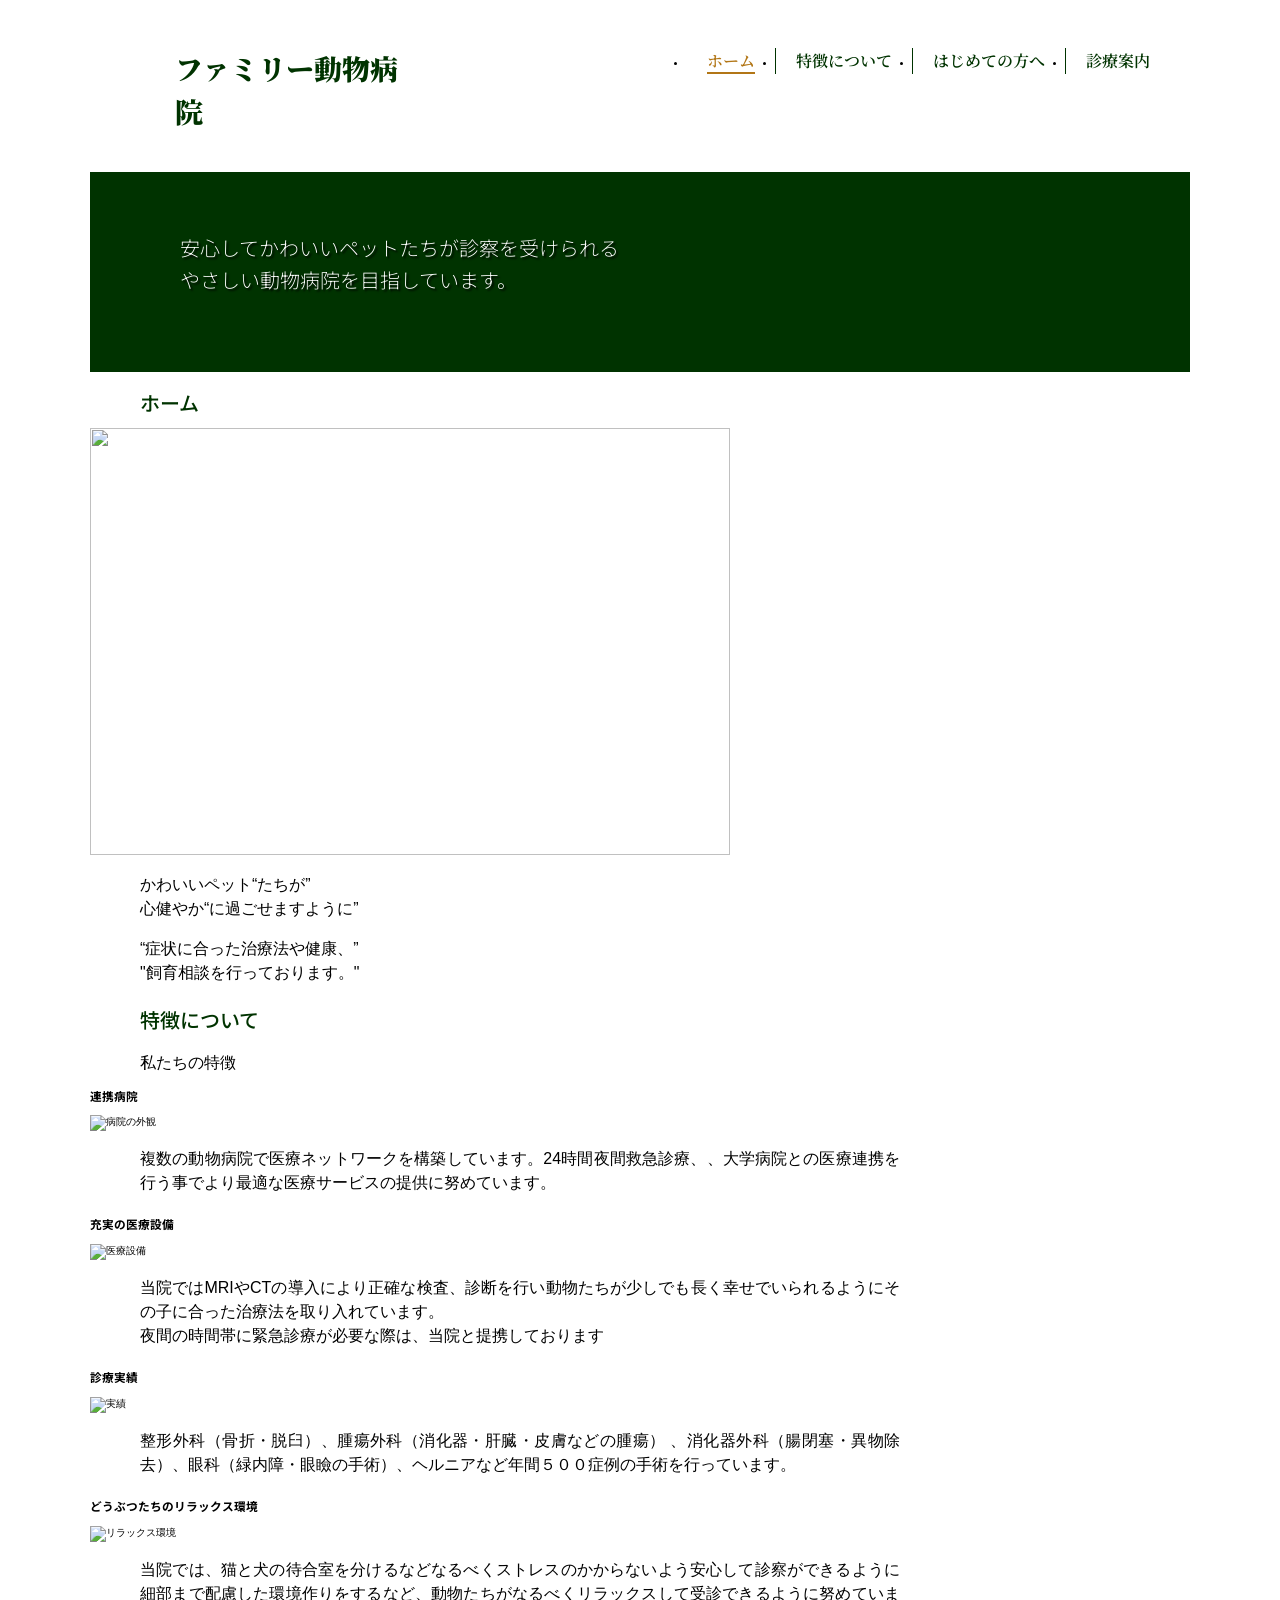
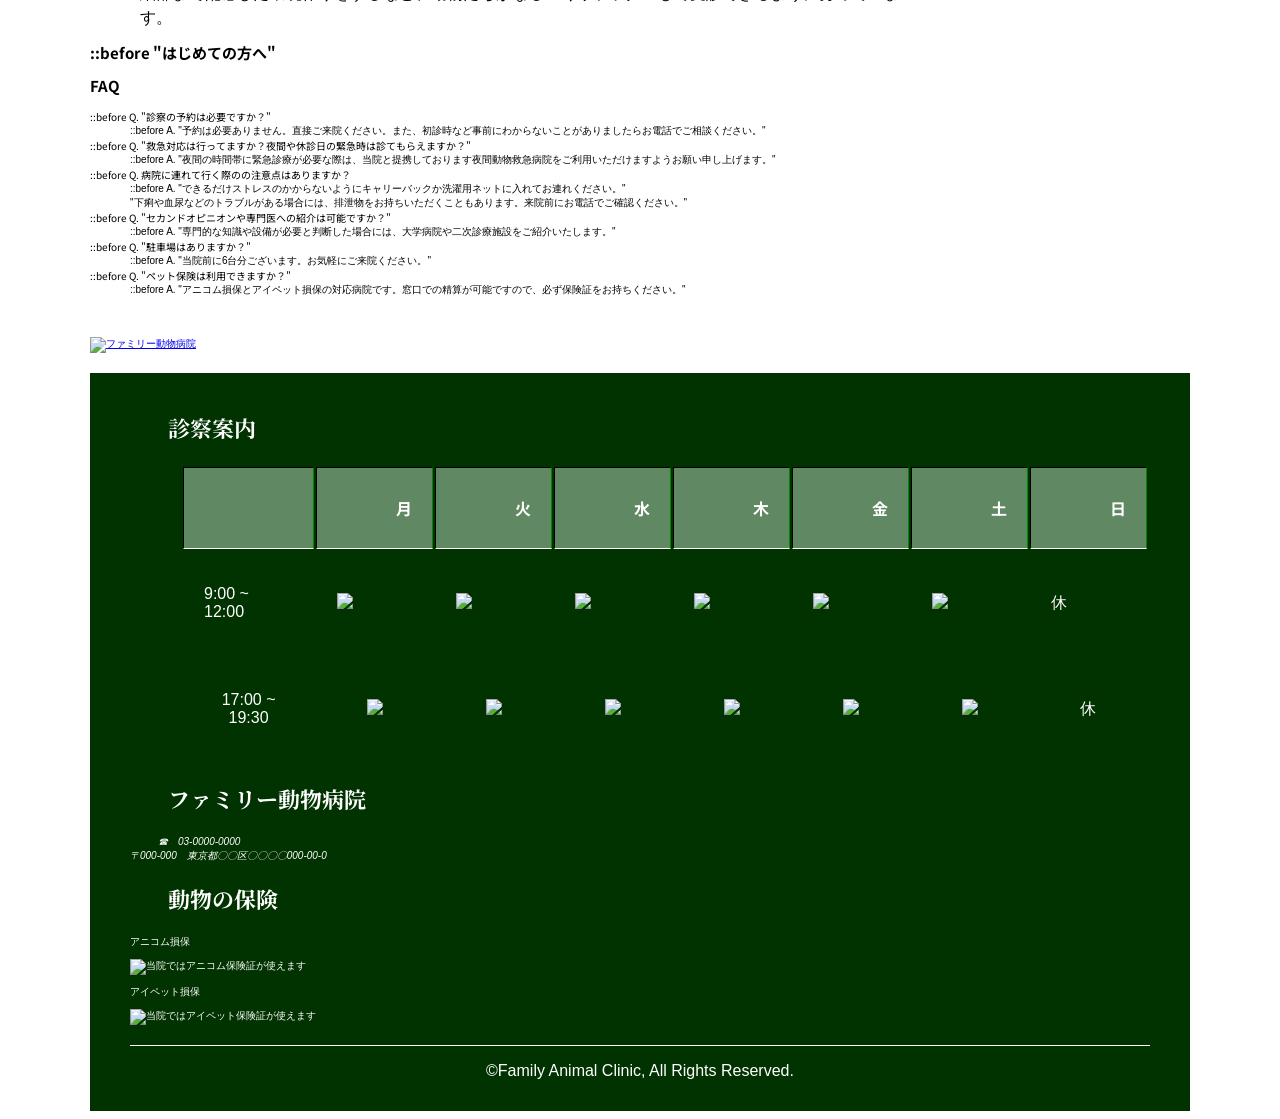
==== index.html @ f05878e1 "Rename index to index.html" ====
<!DOCTYPE html>

<html lang="ja">



<head>

  <meta charset="UTF-8">

  <meta name="robots" content="IE=edge">

  <script type="module">

    document.documentElement.classList.remove("no-js");

    document.documentElement.classList.add("js");

  </script>

  <title>【ファミリー動物病院】東京都の動物</title>

  <meta name="description" content="東京都の動物病院です。【ファミリー動物病院】は平日夜19時まで、日曜・祝日は17時まで診療。椎間板ヘルニア，腫瘍,心臓病,理学療法,高度専門医療">

  <link rel="preconnect" href="https://fonts.googleapis.com">

  <link rel="preconnect" href="https://fonts.gstatic.com" crossorigin>

  <link href="https://fonts.googleapis.com/css2?family=Noto+Sans+JP:wght@400;500&family=Noto+Serif+JP:wght@600;900&display=swap" rel="stylesheet">

  <link href="images/favicon.png" rel="icon">

  <link rel="stylesheet" href="css/reset.css">

  <link rel="stylesheet" href="style.css">



</head>



<body class="index">

  <div class="wrapper">

    <header>

      <h1><a href="index.html">ファミリー動物病院</a></h1>

      <nav class="global">

        <ul>

          <li><a href="index.html"><span>ホーム</span></a></li>

          <li><a href="tool.html"><span>特徴について</span></a></li>

          <li><a href="catalog.html"><span>はじめての方へ</span></a></li>

          <li><a href="common.html"><span>診療案内</span></a></li>

        </ul>

      </nav>

    </header>

    <div class="visual_img">

      <p>

        安心してかわいいペットたちが診察を受けられる<br>

        やさしい動物病院を目指しています。

      </p>

    </div><!-- .visual_img -->

    <div class="content">

      <main>

        <section>

          <h2>ホーム</h2>

          <img src="images/dog-g008e4db29_640.jpg" width="640" height="427" alt="">

          <div class="hero-txt">

            <p class="txt01">

              <span class="color01">かわいいペット</span>“たちが”<br>

              <span class="color02">心健やか</span>“に過ごせますように”

            </p>

            <p class="txt02">

              “症状に合った治療法や健康、”<br>"飼育相談を行っております。"

            </p>

          </div>

        </section>

        <section>

          <h2>特徴について</h2>

          <p>私たちの特徴</p>

          <div class="tokuchoo">

            <section>

              <h3>連携病院</h3>

              <div class="leaf"><img src="images/photo-1602595688238-9fffe12d5af3.avif" width="525" height="350" alt="病院の外観"></div>

              <p>複数の動物病院で医療ネットワークを構築しています。24時間夜間救急診療、、大学病院との医療連携を行う事でより最適な医療サービスの提供に努めています。</p>

            </section>

            <div class="line"></div>

            <section>

              <h3>充実の医療設備</h3>

              <div class="leaf"><img src="images/premium_photo-1661954422066-36639b6f13b5.avif" width="525" height="350" alt="医療設備"></div>

              <p>当院ではMRIやCTの導入により正確な検査、診断を行い動物たちが少しでも長く幸せでいられるようにその子に合った治療法を取り入れています。<br>夜間の時間帯に緊急診療が必要な際は、当院と提携しております</p>

            </section>

            <section>

              <h3>診療実績</h3>

              <div class="leaf"><img src="images/premium_photo-1702598472504-af58d6461d6d.avif" width="525" height="350" alt="実績"></div>

              <p>整形外科（骨折・脱臼）、腫瘍外科（消化器・肝臓・皮膚などの腫瘍）

                、消化器外科（腸閉塞・異物除去）、眼科（緑内障・眼瞼の手術）、ヘルニアなど年間５００症例の手術を行っています。</p>

            </section>

            <section>

              <h3>どうぶつたちのリラックス環境</h3>

              <div class="leaf"><img src="images/photo-1541781774459-bb2af2f05b55.jpg" width="525" height="350" alt="リラックス環境"></div>

              <p>当院では、猫と犬の待合室を分けるなどなるべくストレスのかからないよう安心して診察ができるように細部まで配慮した環境作りをするなど、動物たちがなるべくリラックスして受診できるように努めています。</p>

            </section>

          </div>

        </section>

      </main>

      <!-- MAIN :::::::::::::::::::::::::::::::::::::::::::::::: -->

      <section class="section" 1d=01>

        <h2 class="section-heading">

          ::before

          "はじめての方へ"

        </h2>

        <section>

          <h2>FAQ</h2>

        </section>

        <div class="=fag">

          <dt>

            ::before

            <span class="=q">Q.</span>

            "診察の予約は必要ですか？"

          </dt>

          <dd>

            ::before

            <span class="=a">A.</span>

            "予約は必要ありません。直接ご来院ください。また、初診時など事前にわからないことがありましたらお電話でご相談ください。"

          </dd>

          <!-- ::::::::::::::::::::::::::::::::::::::::::::::::::::: -->

          <dt>

            ::before

            <span class="Q">Q.</span>

            "救急対応は行ってますか？夜間や休診日の緊急時は診てもらえますか？"

          </dt>

          <dd>

            ::before

            <span class="a">A.</span>

            "夜間の時間帯に緊急診療が必要な際は、当院と提携しております夜間動物救急病院をご利用いただけますようお願い申し上げます。"

            <!-- ::::::::::::::::::::::::::::::::::::::::::::::::::::: -->

          <dt>

            ::before

            <span class="q">Q.</span>

            病院に連れて行く際のの注意点はありますか？

          </dt>

          <dd>

            ::before

            <span class="a">A.</span>

            "できるだけストレスのかからないようにキャリーバックか洗濯用ネットに入れてお連れください。"

            <br>

            "下痢や血尿などのトラブルがある場合には、排泄物をお持ちいただくこともあります。来院前にお電話でご確認ください。"

          </dd>

          <!-- ::::::::::::::::::::::::::::::::::::::::::::::::::::: -->

          <dt>

            ::before

            <span class="q">Q.</span>

            "セカンドオピニオンや専門医への紹介は可能ですか？"

          </dt>

          <dd>

            ::before

            <span class="a">A.</span>

            "専門的な知識や設備が必要と判断した場合には、大学病院や二次診療施設をご紹介いたします。"

          </dd>

          <!-- ::::::::::::::::::::::::::::::::::::::::::::::::::::: -->

          <dt>

            ::before

            <span class="q">Q.</span>

            "駐車場はありますか？"

          </dt>

          <dd>

            ::before

            <span class="a">A.</span>

            "当院前に6台分ございます。お気軽にご来院ください。"

          </dd>

          <!-- ::::::::::::::::::::::::::::::::::::::::::::::::::::: -->

          <dt>

            ::before

            <span class="q">Q.</span>

            "ペット保険は利用できますか？"

          </dt>

          <dd>

            ::before

            <span class="a">A.</span>

            "アニコム損保とアイペット損保の対応病院です。窓口での精算が可能ですので、必ず保険証をお持ちください。"

          </dd>

          <aside>

            <div class="ad"><a href="#"><img src="images/pet_doubutsu_byouin.png" width="180" height="200" alt="ファミリー動物病院"></a></div><!-- .ad -->

          </aside>



          <footer>

            <div class="content">



              <table border="1" width="400" height="300">

                  <h2 class="title">診察案内</h2>

                  <tr>

                    <th>&nbsp;</th>

                    <th>月</th>

                    <th>火</th>

                    <th>水</th>

                    <th>木</th>

                    <th>金</th>

                    <th>土</th>

                    <th>日</th>

                  </tr>

                  <tr>

                    <td>9:00 ~ 12:00</td>

                    <td><img src="images/icon_127831_64.png"></td>

                    <td><img src="images/icon_127831_64.png"></td>

                    <td><img src="images/icon_127831_64.png"></td>

                    <td><img src="images/icon_127831_64.png"></td>

                    <td><img src="images/icon_127831_64.png"></td>

                    <td><img src="images/icon_127831_64.png"></td>

                    <td>休</td>

                  </tr>

                  <tr>

                    <td>17:00 ~ 19:30</td>

                    <td><img src="images/icon_127831_64.png"></td>

                    <td><img src="images/icon_127831_64.png"></td>

                    <td><img src="images/icon_127831_64.png"></td>

                    <td><img src="images/icon_127831_64.png"></td>

                    <td><img src="images/icon_127831_64.png"></td>

                    <td><img src="images/icon_127831_64.png"></td>

                    <td>休</td>

                  </tr>

              </table>



              <section>

                <h2>ファミリー動物病院</h2>

                <address>

                  <span>☎　03-0000-0000</span><br>

                  〒000-000　東京都〇〇区〇〇〇〇000-00-0<br>

                </address>

              </section>

              <section>

                <h2>動物の保険</h2>

                <p>アニコム損保</p>

                <img src="images/medical_pet_hokensyou_cat.png" alt="当院ではアニコム保険証が使えます">

                <p>アイペット損保</p>

                <img src="images/medical_pet_hokensyou_dog.png" alt="当院ではアイペット保険証が使えます">

              </section>

            </div><!-- .content -->

            <hr>

            <small>&copy;Family Animal Clinic, All Rights Reserved. </small>

          </footer>

        </div><!-- .wrapper -->



</body>



</html>
---- style.css ----
@charset "utf-8";
/* ファミリー動物病院style.CSS */
/* 共通CSS */
body{
  font-family: "Zen Maru Gothic", sans-serif;
  background-color: #FFF;;
}
html{
  font-size: 62.5%;
}
header h1,header nav a,footer h2{
  font-family: 'Noto Serif JP', serif;
}
h2,h3,th,dt{
  font-family: 'Noto Sans JP', sans-serif;
}
/* -----.wrapper---------- */
.wrapper{
  background-color: #fff;
  width: 1100px;
  margin: 0 auto;
}
/* -----header---------- */
header{
  padding: 20px 40px;
  display: flex;
  justify-content: space-between;
}
header h1{
  font-size: 2.8rem;
  width: 250px;
  line-height: 43px;
  font-weight: 900;
  background-image: url(../images/logo_mark.svg);
  background-size: 38px;
  background-repeat: no-repeat;
  background-position: 0 5px;
  padding-left: 45px;
  /* background-color: orange; */
}
header h1 a{
  color: #030;
  text-decoration: none;
}

/* -----nav.global---------- */
.global{
  width: 680px;
  line-height: 26px;
  margin-top: 10px;
  /* background-color: orange; */
}
.global ul{
  display: flex;
  justify-content: flex-end;
}
.global ul li a{
  display: block;
  color: #030;
  font-size: 1.6rem;
  font-weight: 600;
  text-decoration: none;
  padding: 0 20px;
  border-right: 1px solid #030;
}
.global ul li:last-child a{
  border-right: none;
  padding-right: 0;
}
.global ul li a:hover span{
  color: #b27616;
  border-bottom: 2px solid #b27616;
}
/* -----.visual_img---------- */
.visual_img{
  width: 100%;
  height: 200px;
  background-color: #030;
  background-image: url(../images/visual_img_01.png);
  background-size: cover;
  padding-top: 40px;
  padding-left: 90px;
  box-sizing: border-box;
}
.visual_img p{
  font-family: 'Noto Sans JP', sans-serif;
  color: #fff;
  font-size: 2.0rem;
  font-weight: 250;
  line-height: 1.6;
  text-shadow: 2px 2px 2px #000;
}
/* -----ページごとの設定---------- */
.index .global li:nth-child(1) a span,
.tool .global li:nth-child(2) a span,
.catalog .global li:nth-child(3) a span,
.common .global li:nth-child(4) a span,
.contact .global li:nth-child(5) a span{
  color: #b27616;
  border-bottom: 2px solid #b27616;
}
div.box {
  width: 600px;
  padding: 10px;
  border: 5px solid #ccc;
}
/* -----.clearfix---------- */
.clearfix::after {
content: "";
display: block;
 clear: both;
}
p.end{clear: both;
}

/* -----main---------- */
main{
  width: 810px;
}
main h2{
 font-size: 2.0rem;
 font-weight: 500;
 line-height: 30px;
 color: #030;
 background-image: url(../images/h2_img.png);
 background-repeat: no-repeat;
 background-position: left center;
 padding-left: 50px;
  margin-bottom: 10px;
}
main .tea_images{
  margin-left: 50px;
  letter-spacing: -6px;
  height: 150px;
  margin-bottom: 10px;
}
main p{
  font-size: 1.6rem;
  margin-left: 50px;
  line-height: 1.5;
  text-align: justify;
  margin-bottom: 10px;
}
main section{
  margin-bottom: 20px;
}
main section:last-child{
  margin-bottom: 0;
}

/* -----production---------- */
.production{
  display: flex;
  justify-content: space-between;
}
.commentary{
  width: 530px;
}
.refer{
  font-size: 1.4rem;
  margin-top: 50px;
}
figure{
  width: 260px;
}
figure img{
  margin-bottom: 10px;
}
figcaption{
  font-size: 1.4rem;
  margin-left: 5px;
}

/* -----dl.info---------- */
dl.info{
  font-size: 1.6rem;
  border: 1px solid #030;
  height: 100px;
  padding: 10px 20px;
  margin-left: 50px;
  overflow-y: auto;
}
dl.info div{
  display: flex;
  justify-content: flex-start;
  line-height: 24px;
  padding: 10px 0;
  border-bottom: 2px dotted #ccc;
  margin-bottom: 5px;
}
dl.info dt{
  width: 9em;
}
dl.info dd{
  width: calc(100% - 9em);
  text-align: justify;
}

/* -----aside---------- */
aside{
  width: 180px;
  margin-top: 40px;
  background-image: url(../images/asid_bg.png);
  background-size: cover;
}
aside .ad{
  margin-bottom: 20px;
}
.index aside{
  background: none;
}

/* -----footer---------- */
footer{
  background-color: #030;
  padding: 20px 40px;
  color: #fff;
}
footer .content{
  margin: 0;
}
footer h2{
  font-size: 2.2rem;
  line-height: 33px;
  background-image: url(../images/logo_mark_w.svg);
  background-repeat: no-repeat;
  background-position: 0 3px;
  padding-left: 38px;
  margin-bottom: 20px;
}
/* -----adress---------- */
adress{
  margin-left: 40px;
  font-size: 1.4rem;
}
address span{
  background-image: url(../images/free_dial.png);
  background-repeat: no-repeat;
  background-position: left center;
  padding-left: 28px;
}
/* -----nav.local---------- */
.local{
  margin-top: 5px;
}
.local ul li{
  display: inline-block;
  text-align: right;
}
.local ul li a{
  font-size: 1.6rem;
  color: #fff;
  text-decoration: none;
  margin-left: 30px;
}
.local ul li a:hover{
  border-bottom: 1px solid #fff;
}
/* -----hr---------- */
hr{
  height: 1px;
  background-color: #fff;
  border: none;
  margin-top: 20px;
}
small{
  display: block;
  font-size: 1.6rem;
  text-align: center;
  line-height: 40px;
}

/* =============お茶と茶器ページ============== */
.tool .visual_img{
  width: 100%;
  height: 160px;
  background-image: url(../images/visual_img_02.png);
  background-size: cover;
}
.column{
  margin-left: 24px;
  margin-top: 30px;
}
.tool h3,.common h3{
  font-size: 1.8rem;
  font-weight: 500;
  line-height: 20px;
  color: #030;
  background-image: url(../images/h3_img.gif);
  background-repeat: no-repeat;
  background-position: 0 2px;
  padding-left: 24px;
  margin-bottom: 20px;
}
.column p{
  margin-left: 24px;
}
.column p img{
  padding: 16px 16px 36px;
  background-color: #fff;
  border: 1px solid #ccc;
  float: left;
  margin-right: 20px;
  box-shadow: 3px 3px 3px rgba(0, 0, 0, 6);
}

/* =============カタログページ============== */
.catalog .visual_img{
  height: 160px;
  background-image: url(../images/visual_img_03.png);
}
.showcase{
  height: 1010px;
  display: flex;
  flex-wrap: wrap;
  justify-content: space-between;
  align-content: space-between;
  align-items: stretch;
  margin-left: 50px;
  margin-top: 30px;
  margin-bottom: 40px;
}
.showcase section{
  width: calc((100% / 3) - 20px);
  text-align: center;
  margin-bottom: 40px;
}
.showcase::after{
  content: "";
  display: block;
  width: calc((100% / 3) - 20px);
}
.line{
  width: 1px;
  background-color: #ccc;
}
.showcase h3{
  font-size: 1.8rem;
  font-weight: 500;
  line-height: 30px;
  background-color: #608862;
  color: #fff;

}
.showcase p{
  margin: 0;
}

/* =============コンタクトページ============== */
.contact .visual_img{
  height: 160px;
  background-image: url(../images/visual_img_05.png); 
}
table{
  width: calc(100% - 50px);
  margin-left: 50px;
  border: 1px solid #030;
}
table th{
  width: 160px;
  font-size: 1.6rem;
  background-color: #608862;
  color: #fff;
  text-align: right;
  padding: 10px 20px;
  border-bottom: 1px solid #fff;
}
table tr:nth-child(7) th{
  border-bottom: 1px solid #030;
}
table td{
  font-size: 1.6rem;
  padding: 10px 20px;
  border: 1px solid #030;
}
table tr:last-child td{
  text-align: center;
}
/* -----form---------- */
input{
  font-size: 1.6rem;
  padding: 5px;
}
form span{
  color: #f00;
  font-size: 1.4rem;
  margin-left: 20px;
}
td label{
  margin-right: 20px;
}
input[type="text"]{
  width: 70%;
}
input#email{
  margin-bottom: 10px;
}
select{
  font-size: 1.6rem;
  padding: 5px;
}
textarea{
  font-size: 1.6rem;
  width: 90%;
  padding: 5px;
  box-sizing: border-box;
  resize: none;
  vertical-align: bottom;
}
.send input{
  width: 200px;
}
/* =============お茶の常識ページ============== */
.common .visual_img{
  width: 100%;
  height: 160px;
  background-image: url(../images/visual_img_04.png);
  background-size: cover;
}
/* -----dl.common---------- */
.comm{
  margin-left: 50px;
}
.common h3{
  margin-left: 25px;
  margin-bottom: 10px;
}
.comm dt{
  font-size: 1.8rem;
  font-weight: 500;
  line-height: 30px;
  color: #030;
  border-bottom: 2px dotted #030;
  margin-bottom: 10px;
}
.comm dd{
  font-size: 1.6rem;
  margin-bottom: 20px;
  text-align: justify;
}
/* -----pagetop---------- */
.pagetop{
  text-align: right;
}
.pagetop a{
  color: #00f;
  text-decoration: none;
}
.pagetop a:hover{
  color: #f00;
  border-bottom: 1px solid #f00;
}
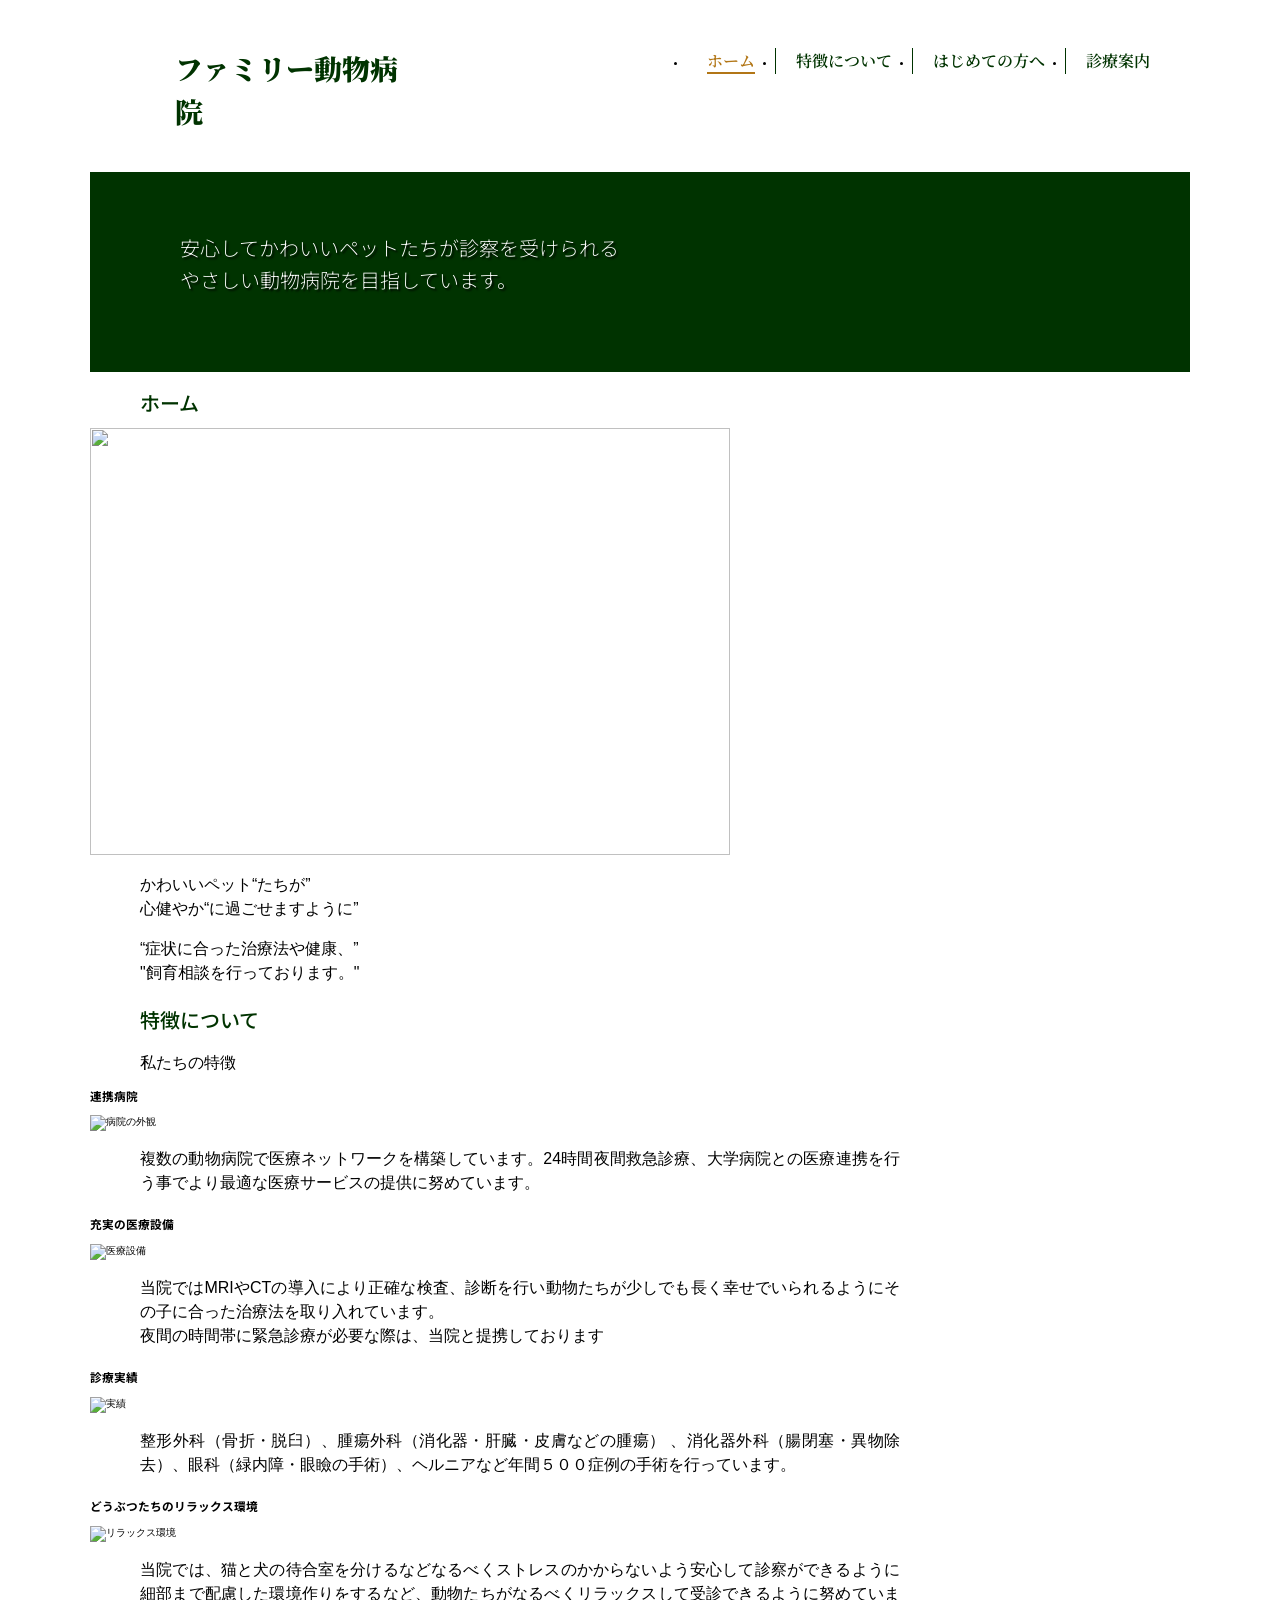
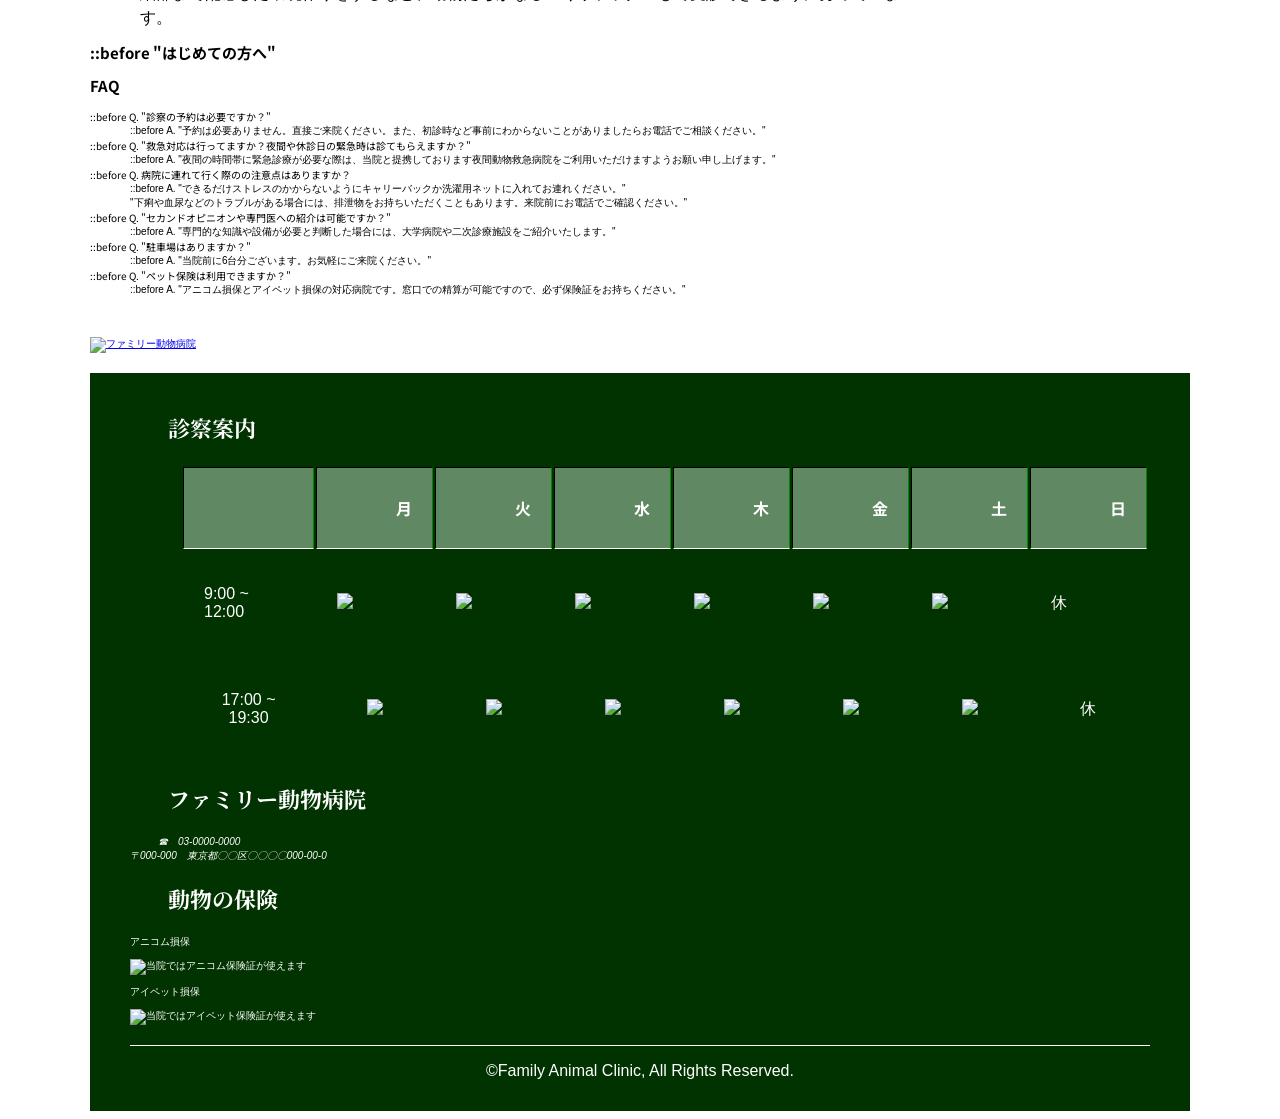
==== commit 5a744301: "Fix typo in hospital network description" ====
--- a/index.html
+++ b/index.html
@@ -122,7 +122,7 @@
 
               <div class="leaf"><img src="images/photo-1602595688238-9fffe12d5af3.avif" width="525" height="350" alt="病院の外観"></div>
 
-              <p>複数の動物病院で医療ネットワークを構築しています。24時間夜間救急診療、、大学病院との医療連携を行う事でより最適な医療サービスの提供に努めています。</p>
+              <p>複数の動物病院で医療ネットワークを構築しています。24時間夜間救急診療、大学病院との医療連携を行う事でより最適な医療サービスの提供に努めています。</p>
 
             </section>
 
